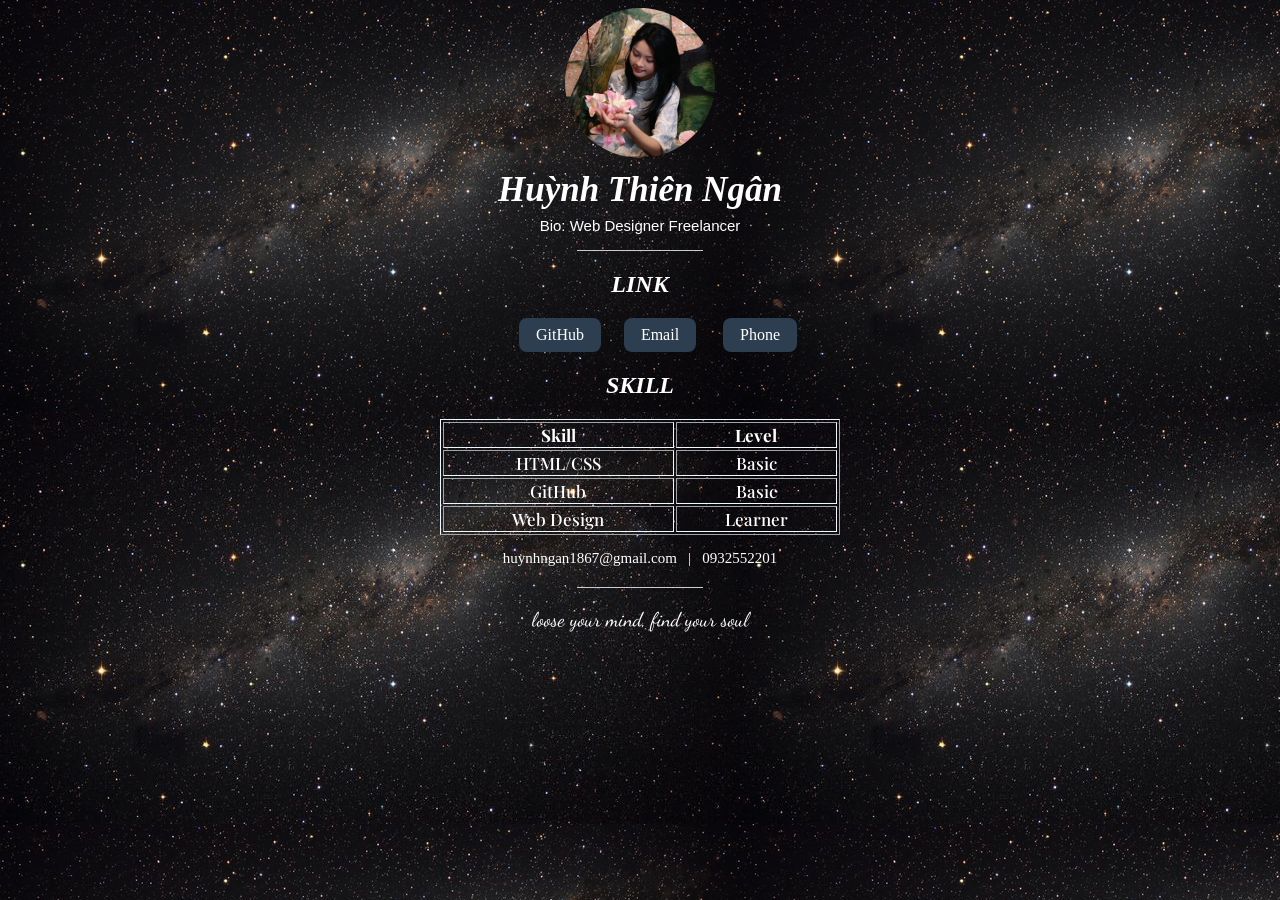
==== index.html @ 440a2879 "first commit" ====
<!doctype html>
<html lang="en">
  <head>
    <meta charset="UTF-8" />
    <meta name="viewport" content="width=device-width, initial-scale=1.0" />
    <title>Document</title>
    <link rel="preconnect" href="https://fonts.googleapis.com">
<link rel="preconnect" href="https://fonts.gstatic.com" crossorigin>
<link href="https://fonts.googleapis.com/css2?family=Dancing+Script:wght@400..700&display=swap" rel="stylesheet">
<link rel="preconnect" href="https://fonts.googleapis.com">
<link rel="preconnect" href="https://fonts.gstatic.com" crossorigin>
<link href="https://fonts.googleapis.com/css2?family=Dancing+Script:wght@400..700&family=Playfair+Display:ital,wght@0,400..900;1,400..900&display=swap" rel="stylesheet">
     <link rel="stylesheet" href="project_pdc.css" />
    <link
      rel="apple-touch-icon"
      sizes="57x57"
      href="/img_pdc/favicon/apple-icon-57x57.png"
    />
    <link
      rel="apple-touch-icon"
      sizes="60x60"
      href="/img_pdc/favicon/apple-icon-60x60.png"
    />
    <link
      rel="apple-touch-icon"
      sizes="72x72"
      href="/img_pdc/favicon/apple-icon-72x72.png"
    />
    <link
      rel="apple-touch-icon"
      sizes="76x76"
      href="/img_pdc/favicon/apple-icon-76x76.png"
    />
    <link
      rel="apple-touch-icon"
      sizes="114x114"
      href="/img_pdc/favicon/apple-icon-114x114.png"
    />
    <link
      rel="apple-touch-icon"
      sizes="120x120"
      href="/img_pdc/favicon/apple-icon-120x120.png"
    />
    <link
      rel="apple-touch-icon"
      sizes="144x144"
      href="/img_pdc/favicon/apple-icon-144x144.png"
    />
    <link
      rel="apple-touch-icon"
      sizes="152x152"
      href="/img_pdc/favicon/apple-icon-152x152.png"
    />
    <link
      rel="apple-touch-icon"
      sizes="180x180"
      href="/img_pdc/favicon/apple-icon-180x180.png"
    />
    <link
      rel="icon"
      type="image/png"
      sizes="192x192"
      href="./img_pdc/favicon/android-icon-192x192.png"
    />
    <link
      rel="icon"
      type="image/png"
      sizes="32x32"
      href="/img_pdc/favicon/favicon-32x32.png"
    />
    <link
      rel="icon"
      type="image/png"
      sizes="96x96"
      href="/img_pdc/favicon/favicon-96x96.png"
    />
    <link
      rel="icon"
      type="image/png"
      sizes="16x16"
      href="/img_pdc/favicon/favicon-16x16.png"
    />
    <link rel="manifest" href="/img_pdc/favicon/manifest.json" />
    <meta name="msapplication-TileColor" content="#ffffff" />
    <meta
      name="msapplication-TileImage"
      content="/img_pdc/favicon/ms-icon-144x144.png"
    />
    <meta name="theme-color" content="#ffffff" />
  </head>
  <body>
 
  <header style="line-height: 0.5;">
    <img
      src="/img_pdc/thienngan.webp"
      alt="ảnh đại diện của huỳnh thiên ngân"
    />
    <h1>Huỳnh Thiên Ngân</h1>
    <p style="text-transform: capitalize; font-family: 'Lucida Sans', 'Lucida Sans Regular', 'Lucida Grande', 'Lucida Sans Unicode', Geneva, Verdana, sans-serif; font-size: 15px;">Bio: web designer freelancer</p>
  </header>
  <hr>
  <main>
    <h2>LINK</h2>
    <ul>
      <li>
        <a href="https://github.com/huynhngan1867-eng" target="_self">GitHub</a>
      </li>

      <li><a href="mailto:huynhngan1867@gmail.com" target="_self">Email</a></li>

      <li><a href="tel:0932552201" target="_self">Phone</a></li>
    </ul>
    <h2>SKILL</h2>
    <table border="1" style=" font-size: 17px;">
      <tr>
        <th>Skill</th>
        <th>Level</th>
      </tr>
      <tr>
        <td>HTML/CSS</td>
        <td>Basic</td>
      </tr>
      <tr>
        <td>GitHub</td>
        <td>Basic</td>
      </tr>
      <tr>
        <td>Web Design</td>
        <td>Learner</td>
      </tr>
    </table>
  </main>
  <footer>
    <p style="font-size: 15px;">huynhngan1867@gmail.com &#160 | &#160 0932552201</p>
    <hr>
    <p style="font-family: 'Dancing Script'">loose your mind, find your soul</p>
    
  </footer>
   </body>
</html>
---- project_pdc.css ----
body {
  background-image: url(./img_pdc/background2.jpg);
  text-align: center;
}
img {
  width: 150px;
  height: 150px;
  border-radius: 50%;
  object-fit: cover;
}
h1 {
  color: rgb(255, 255, 255);
  font-style: italic;
  font-size: 35px;
}
h2 {
  color: white;
  font-style: italic;
  font: size 25px;
}
p {
  color: white;
  font-size: 20px;
}
table {
  width: 400px;
  margin-right: auto;
  margin-left: auto;
  color: white;
  font-weight: 500;
  border-color: aliceblue;
  font-family: 'Playfair Display';
}
ul { 
  display:flex;
  justify-content: center; 
  list-style: none;
}
li {width: 100px;}
a {
    text-decoration: none;
    color:aliceblue;
    display: inline-block;
    padding: 8px 17px;
    background-color: #2c3e50;
    color: white;
    border-radius: 8px;
}
a:hover {
    background-color: #7780d1; /* Đổi sang màu đỏ khi di chuột qua */
    transition: 0.3s;
}
hr{
    width: 10%;          /* Độ dài của đường kẻ */
    border: 0;           /* Xóa viền mặc định */
    border-top: 1px solid #ccc; /* Tạo đường kẻ mới mỏng và màu xám nhẹ */
    margin: 20px auto;   /* Căn giữa và tạo khoảng cách trên dưới */
}
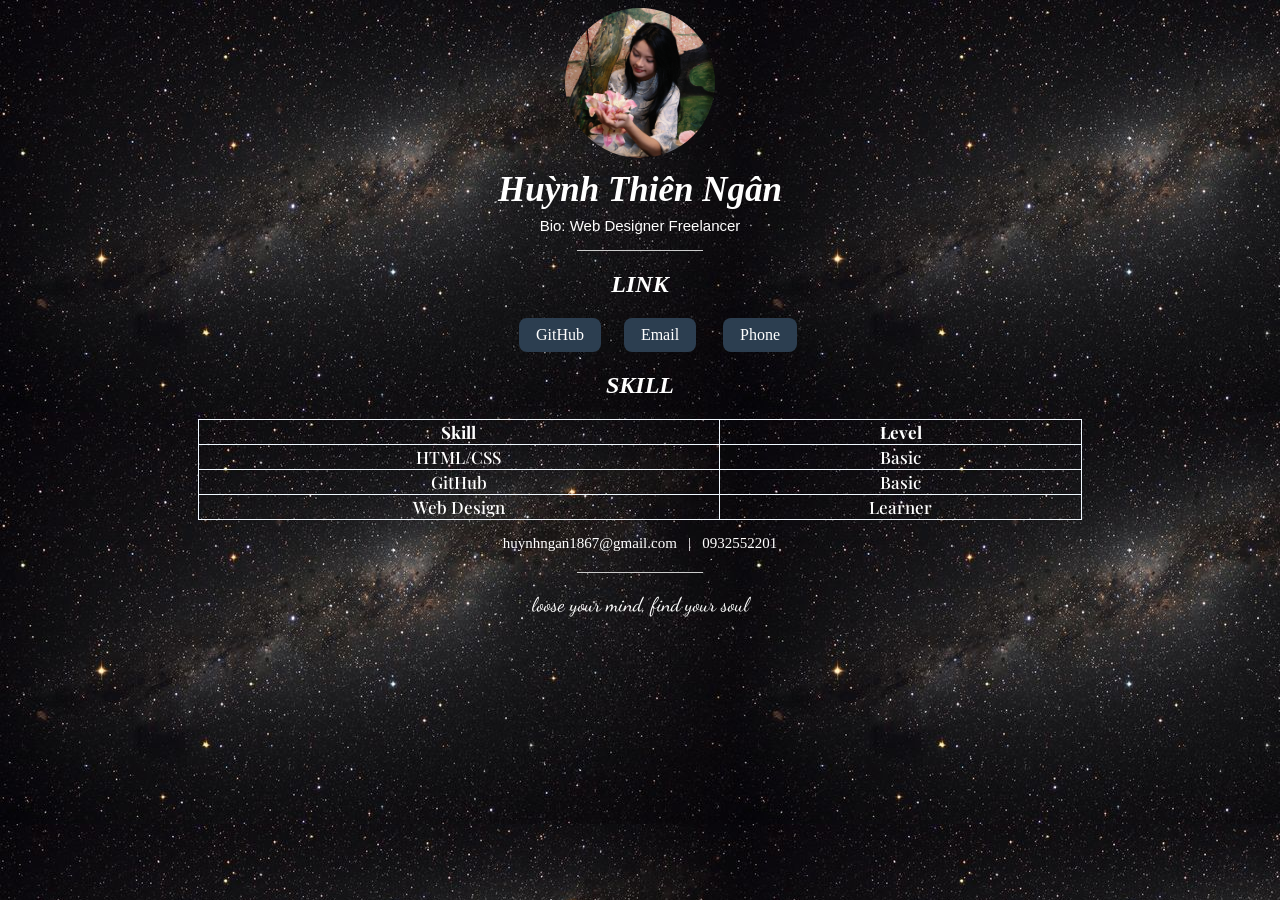
==== commit 76c2f1d8: "sửa bảng" ====
--- a/index.html
+++ b/index.html
@@ -3,88 +3,86 @@
   <head>
     <meta charset="UTF-8" />
     <meta name="viewport" content="width=device-width, initial-scale=1.0" />
-    <title>Document</title>
+    <title>Huỳnh Thiên Ngân - Portfolio</title>
     <link rel="preconnect" href="https://fonts.googleapis.com">
 <link rel="preconnect" href="https://fonts.gstatic.com" crossorigin>
 <link href="https://fonts.googleapis.com/css2?family=Dancing+Script:wght@400..700&display=swap" rel="stylesheet">
-<link rel="preconnect" href="https://fonts.googleapis.com">
-<link rel="preconnect" href="https://fonts.gstatic.com" crossorigin>
 <link href="https://fonts.googleapis.com/css2?family=Dancing+Script:wght@400..700&family=Playfair+Display:ital,wght@0,400..900;1,400..900&display=swap" rel="stylesheet">
      <link rel="stylesheet" href="project_pdc.css" />
     <link
       rel="apple-touch-icon"
       sizes="57x57"
-      href="/img_pdc/favicon/apple-icon-57x57.png"
+      href="img_pdc/favicon/apple-icon-57x57.png"
     />
     <link
       rel="apple-touch-icon"
       sizes="60x60"
-      href="/img_pdc/favicon/apple-icon-60x60.png"
+      href="img_pdc/favicon/apple-icon-60x60.png"
     />
     <link
       rel="apple-touch-icon"
       sizes="72x72"
-      href="/img_pdc/favicon/apple-icon-72x72.png"
+      href="img_pdc/favicon/apple-icon-72x72.png"
     />
     <link
       rel="apple-touch-icon"
       sizes="76x76"
-      href="/img_pdc/favicon/apple-icon-76x76.png"
+      href="img_pdc/favicon/apple-icon-76x76.png"
     />
     <link
       rel="apple-touch-icon"
       sizes="114x114"
-      href="/img_pdc/favicon/apple-icon-114x114.png"
+      href="img_pdc/favicon/apple-icon-114x114.png"
     />
     <link
       rel="apple-touch-icon"
       sizes="120x120"
-      href="/img_pdc/favicon/apple-icon-120x120.png"
+      href="img_pdc/favicon/apple-icon-120x120.png"
     />
     <link
       rel="apple-touch-icon"
       sizes="144x144"
-      href="/img_pdc/favicon/apple-icon-144x144.png"
+      href="img_pdc/favicon/apple-icon-144x144.png"
     />
     <link
       rel="apple-touch-icon"
       sizes="152x152"
-      href="/img_pdc/favicon/apple-icon-152x152.png"
+      href="img_pdc/favicon/apple-icon-152x152.png"
     />
     <link
       rel="apple-touch-icon"
       sizes="180x180"
-      href="/img_pdc/favicon/apple-icon-180x180.png"
+      href="img_pdc/favicon/apple-icon-180x180.png"
     />
     <link
       rel="icon"
       type="image/png"
       sizes="192x192"
-      href="./img_pdc/favicon/android-icon-192x192.png"
+      href="img_pdc/favicon/android-icon-192x192.png"
     />
     <link
       rel="icon"
       type="image/png"
       sizes="32x32"
-      href="/img_pdc/favicon/favicon-32x32.png"
+      href="img_pdc/favicon/favicon-32x32.png"
     />
     <link
       rel="icon"
       type="image/png"
       sizes="96x96"
-      href="/img_pdc/favicon/favicon-96x96.png"
+      href="img_pdc/favicon/favicon-96x96.png"
     />
     <link
       rel="icon"
       type="image/png"
       sizes="16x16"
-      href="/img_pdc/favicon/favicon-16x16.png"
+      href="img_pdc/favicon/favicon-16x16.png"
     />
-    <link rel="manifest" href="/img_pdc/favicon/manifest.json" />
+    <link rel="manifest" href="img_pdc/favicon/manifest.json" />
     <meta name="msapplication-TileColor" content="#ffffff" />
     <meta
       name="msapplication-TileImage"
-      content="/img_pdc/favicon/ms-icon-144x144.png"
+      content="img_pdc/favicon/ms-icon-144x144.png"
     />
     <meta name="theme-color" content="#ffffff" />
   </head>
@@ -92,7 +90,7 @@
  
   <header style="line-height: 0.5;">
     <img
-      src="/img_pdc/thienngan.webp"
+      src="img_pdc/thienngan.jpg"
       alt="ảnh đại diện của huỳnh thiên ngân"
     />
     <h1>Huỳnh Thiên Ngân</h1>
@@ -111,6 +109,7 @@
       <li><a href="tel:0932552201" target="_self">Phone</a></li>
     </ul>
     <h2>SKILL</h2>
+    <div class="table-container">
     <table border="1" style=" font-size: 17px;">
       <tr>
         <th>Skill</th>
@@ -129,6 +128,7 @@
         <td>Learner</td>
       </tr>
     </table>
+    </div>
   </main>
   <footer>
     <p style="font-size: 15px;">huynhngan1867@gmail.com &#160 | &#160 0932552201</p>
--- a/project_pdc.css
+++ b/project_pdc.css
@@ -23,13 +23,20 @@
   font-size: 20px;
 }
 table {
-  width: 400px;
+  width: 70%;
+  max-width: 100%;
   margin-right: auto;
   margin-left: auto;
   color: white;
   font-weight: 500;
   border-color: aliceblue;
   font-family: 'Playfair Display';
+  border-collapse: collapse;
+}
+.table-container {
+  width: 100%;
+  overflow-x: auto; /* Tạo thanh cuộn khi bảng quá rộng */
+  -webkit-overflow-scrolling: touch; /* Giúp cuộn mượt hơn trên iPhone */
 }
 ul { 
   display:flex;
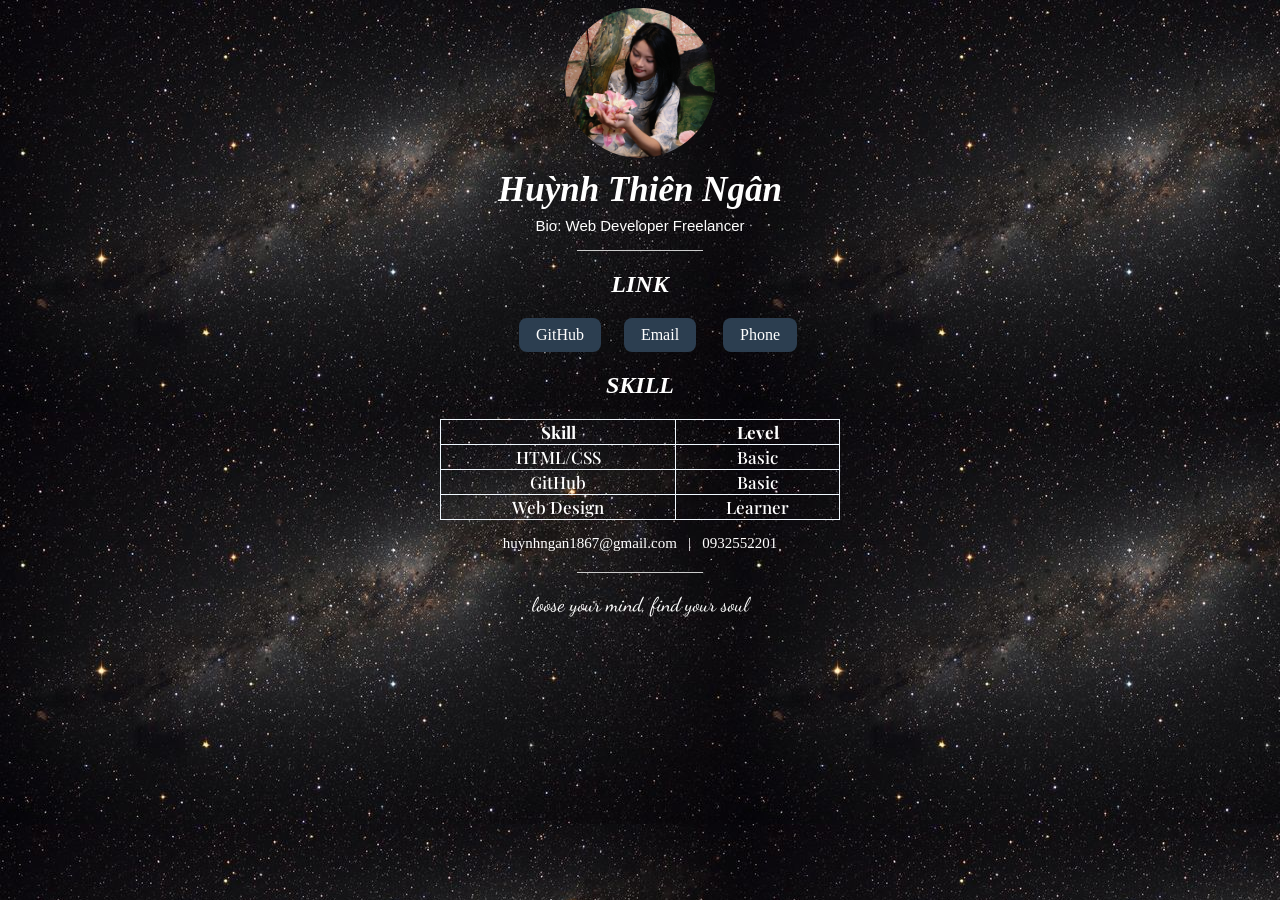
==== commit acf8ef39: "developer" ====
--- a/index.html
+++ b/index.html
@@ -94,7 +94,7 @@
       alt="ảnh đại diện của huỳnh thiên ngân"
     />
     <h1>Huỳnh Thiên Ngân</h1>
-    <p style="text-transform: capitalize; font-family: 'Lucida Sans', 'Lucida Sans Regular', 'Lucida Grande', 'Lucida Sans Unicode', Geneva, Verdana, sans-serif; font-size: 15px;">Bio: web designer freelancer</p>
+    <p style="text-transform: capitalize; font-family: 'Lucida Sans', 'Lucida Sans Regular', 'Lucida Grande', 'Lucida Sans Unicode', Geneva, Verdana, sans-serif; font-size: 15px;">Bio: web developer freelancer</p>
   </header>
   <hr>
   <main>
--- a/project_pdc.css
+++ b/project_pdc.css
@@ -23,8 +23,7 @@
   font-size: 20px;
 }
 table {
-  width: 70%;
-  max-width: 100%;
+  width: 400px;
   margin-right: auto;
   margin-left: auto;
   color: white;
@@ -33,11 +32,7 @@
   font-family: 'Playfair Display';
   border-collapse: collapse;
 }
-.table-container {
-  width: 100%;
-  overflow-x: auto; /* Tạo thanh cuộn khi bảng quá rộng */
-  -webkit-overflow-scrolling: touch; /* Giúp cuộn mượt hơn trên iPhone */
-}
+
 ul { 
   display:flex;
   justify-content: center; 
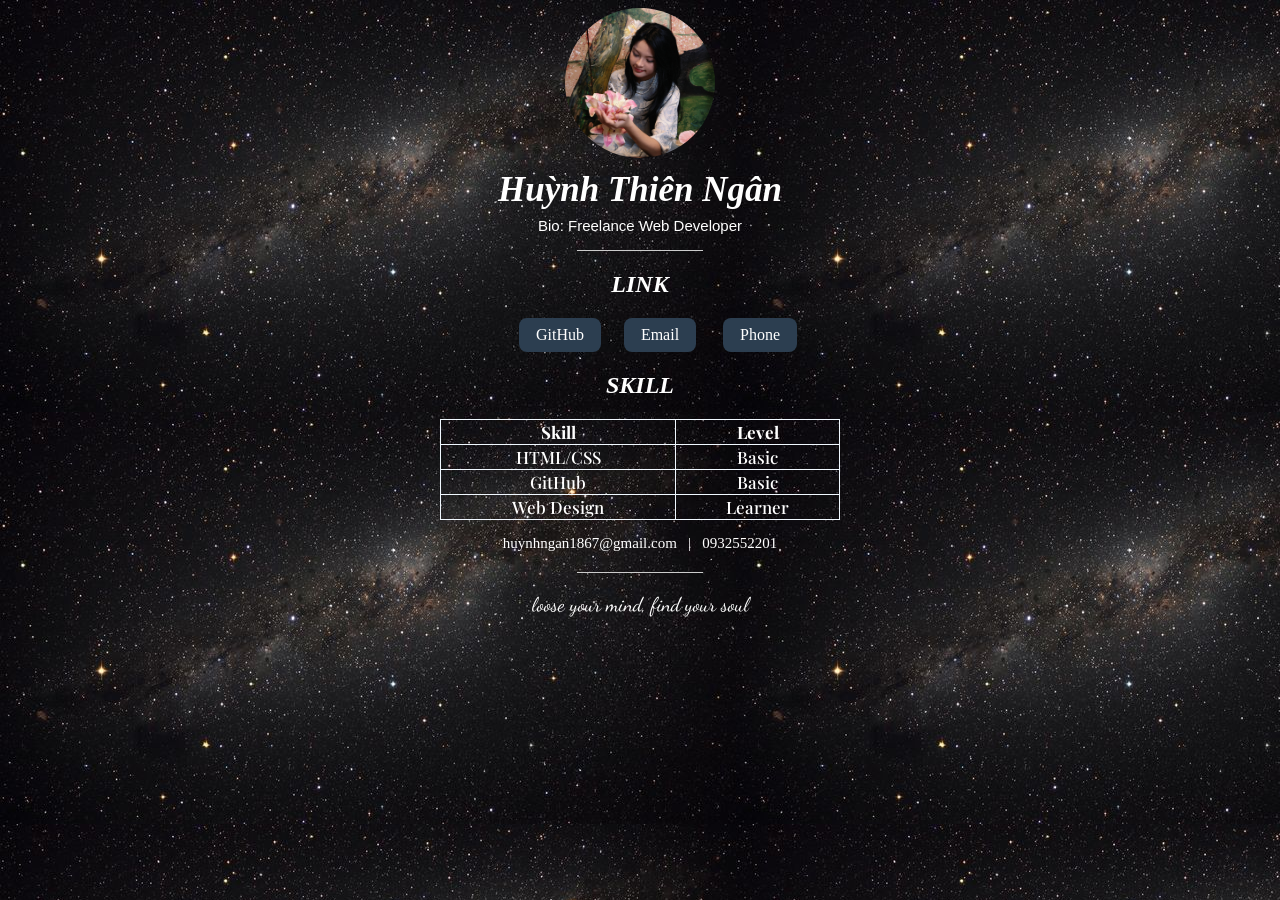
==== commit 6f8d6c8d: "freelance" ====
--- a/index.html
+++ b/index.html
@@ -94,7 +94,7 @@
       alt="ảnh đại diện của huỳnh thiên ngân"
     />
     <h1>Huỳnh Thiên Ngân</h1>
-    <p style="text-transform: capitalize; font-family: 'Lucida Sans', 'Lucida Sans Regular', 'Lucida Grande', 'Lucida Sans Unicode', Geneva, Verdana, sans-serif; font-size: 15px;">Bio: web developer freelancer</p>
+    <p style="text-transform: capitalize; font-family: 'Lucida Sans', 'Lucida Sans Regular', 'Lucida Grande', 'Lucida Sans Unicode', Geneva, Verdana, sans-serif; font-size: 15px;">Bio: Freelance Web Developer</p>
   </header>
   <hr>
   <main>
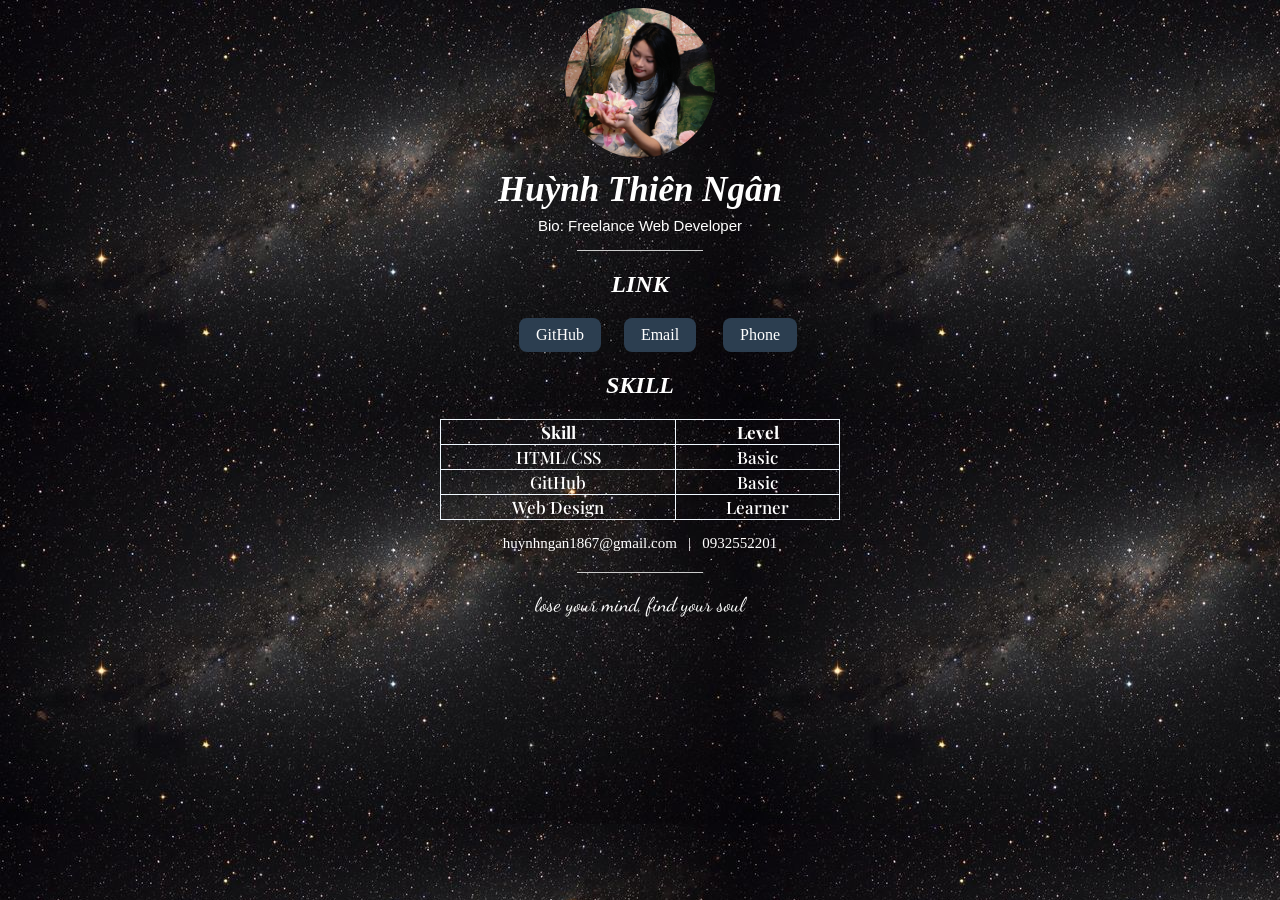
==== commit d57db214: "lose" ====
--- a/index.html
+++ b/index.html
@@ -133,7 +133,7 @@
   <footer>
     <p style="font-size: 15px;">huynhngan1867@gmail.com &#160 | &#160 0932552201</p>
     <hr>
-    <p style="font-family: 'Dancing Script'">loose your mind, find your soul</p>
+    <p style="font-family: 'Dancing Script'">lose your mind, find your soul</p>
     
   </footer>
    </body>
